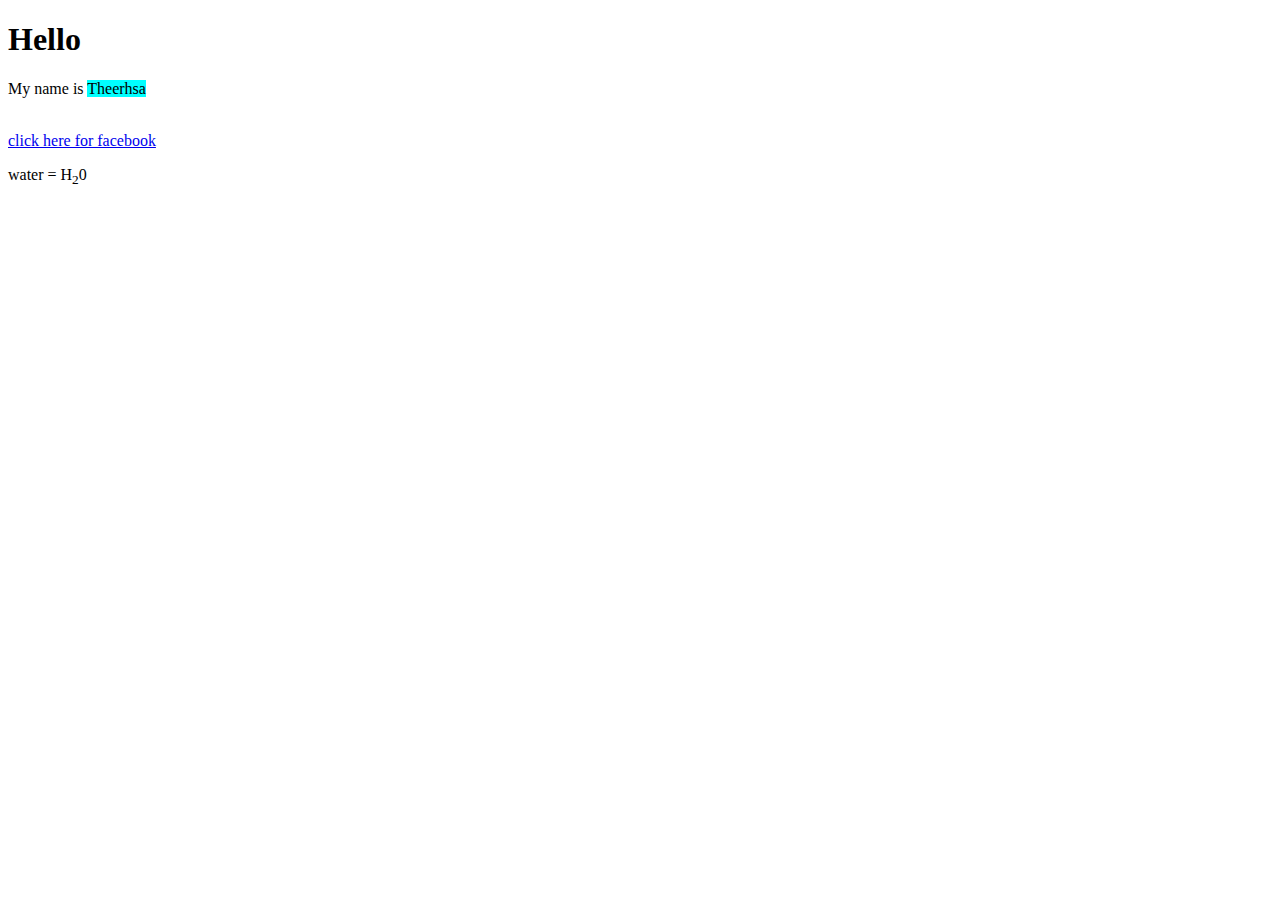
==== index.html @ 9ea532c8 "Add files via upload" ====
<!DOCTYPE html>
<html lang="en">
<head>

    <meta charset="UTF-8">
    <meta name="viewport" content="width=device-width, initial-scale=1.0">
    <title>About Me</title>
    <link rel="stylesheet" href="style.css">

</head>

<body>

    <h1>Hello</h1>
    <p>My name is <mark style="background-color: cyan;">Theerhsa</mark></p>
    <a href="https://web.facebook.com/profile.php?id=61553623475672"class="facebook"><br>click here for facebook</a>
    <p>water = H<sub>2</sub>0</p>

</body>
</html>
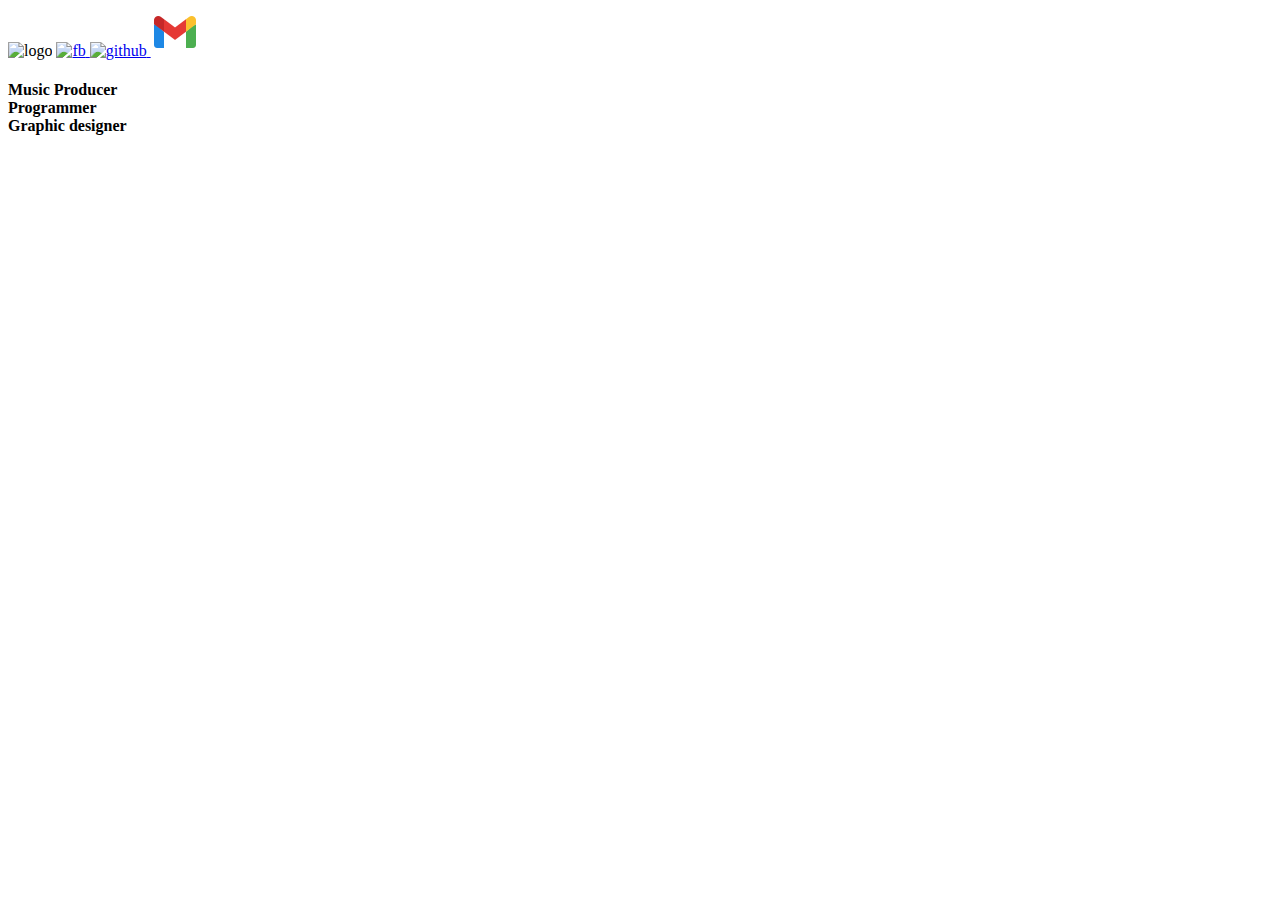
==== commit 9cc77b6e: "Update index.html" ====
--- a/index.html
+++ b/index.html
@@ -11,10 +11,22 @@
 
 <body>
 
-    <h1>Hello</h1>
-    <p>My name is <mark style="background-color: cyan;">Theerhsa</mark></p>
-    <a href="https://web.facebook.com/profile.php?id=61553623475672"class="facebook"><br>click here for facebook</a>
-    <p>water = H<sub>2</sub>0</p>
+    
+    <img src="logo.png"class="logo" alt="logo">
 
+    <a href="https://web.facebook.com/profile.php?id=61553623475672"target ="_blank">
+    <img src="facebook.png"class="social" alt="fb">
+    </a>
+
+    <a href="https://github.com/Theersha1212"target ="_blank">
+    <img src="github.png" class="social" alt="github">
+    </a>
+
+    <a href="mailto:theersha7576@gmail.com"target="blank">
+        <img src="gmail.png" class="social" alt="gmail">
+    </a>
+
+    <h4 class="h4">Music Producer<br>Programmer<br>Graphic designer</h4>
+  
 </body>
-</html>+</html>
--- a/style.css
+++ b/style.css
@@ -0,0 +1,24 @@
+body{
+    background-image: url(background.jpg);
+}
+p{
+    color: antiquewhite;
+}
+h1{
+    text-align: center;
+    color: aliceblue;
+    border-style: groove; 
+    border-color: rgb(218, 198, 198);
+    
+}
+a.facebook:link{
+    background-color: darkorange;
+    text-decoration: none;
+    
+}
+p.border{
+
+    border: 2px solid whitesmoke;
+    
+
+}
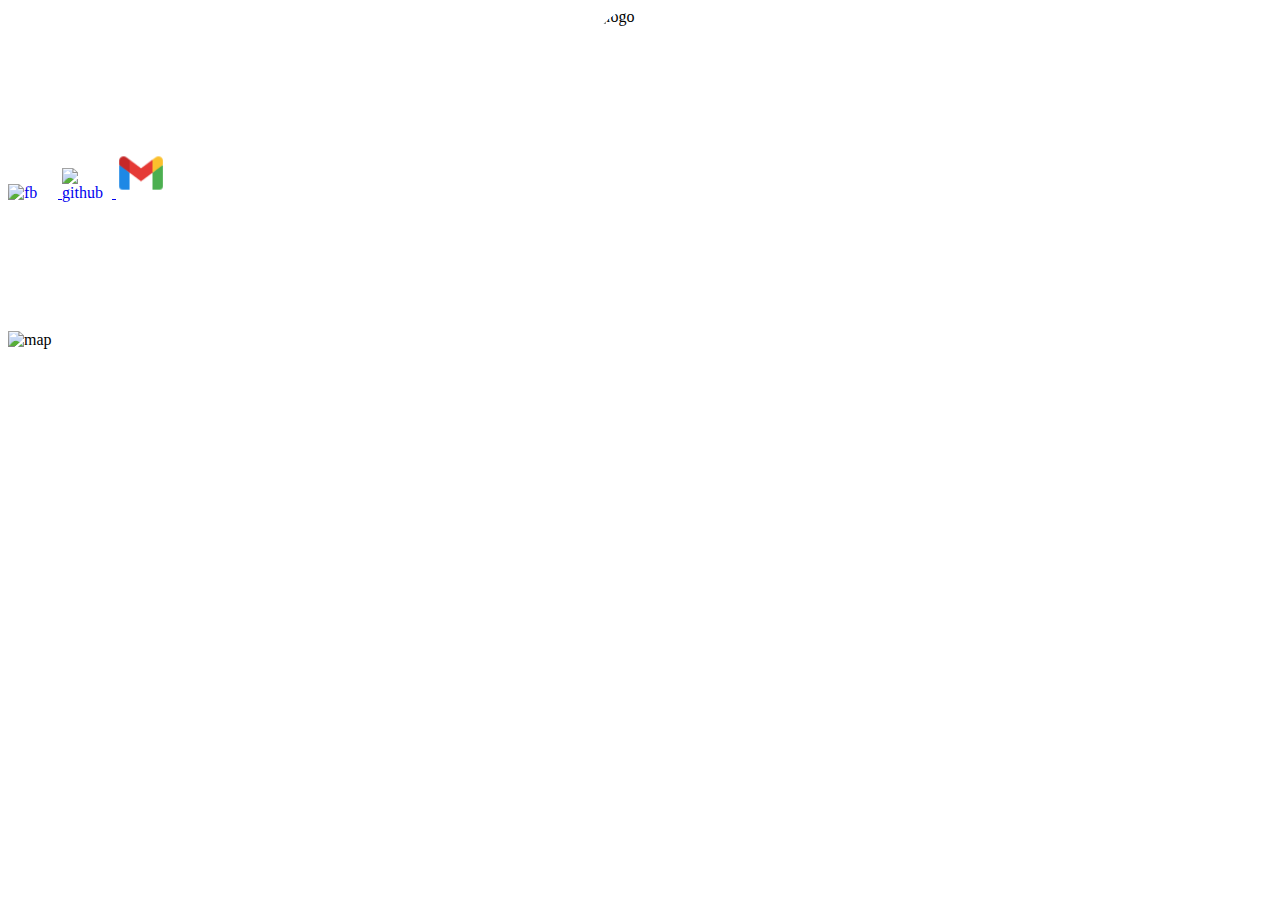
==== commit 7a8036e4: "Update index.html" ====
--- a/index.html
+++ b/index.html
@@ -19,14 +19,26 @@
     </a>
 
     <a href="https://github.com/Theersha1212"target ="_blank">
-    <img src="github.png" class="social" alt="github">
+    <img src="github.png"class="social"alt="github">
     </a>
 
     <a href="mailto:theersha7576@gmail.com"target="blank">
-        <img src="gmail.png" class="social" alt="gmail">
+        <img src="gmail.png"class="social"alt="gmail">
     </a>
 
     <h4 class="h4">Music Producer<br>Programmer<br>Graphic designer</h4>
+
+    <img src="map.png" alt="map" class="map" usemap="#workmap">
+    <map name="#workmap"><area shape="poly" 
+        coords="69,137,28,82,36,49,12,48,13,15,51,14,80,11,112,5,218,0,204,19,119,112" 
+        href="https://www.google.com/search?client=opera-gx&q=north+america&sourceid=opera&ie=UTF-8&oe=UTF-8" alt=""target="_blank">
+        
+        <area shape="poly" coords="261,205,244,174,240,138,214,136,195,118,204,89,227,77,246,74,269,80,283,91,294,114,304,121,316,121,298,165,315,172,306,199" 
+        href="https://www.google.com/search?client=opera-gx&q=africa&sourceid=opera&ie=UTF-8&oe=UTF-8" alt="" target="_blank">
+    
+    </map>
+
+    
   
 </body>
 </html>
--- a/style.css
+++ b/style.css
@@ -11,14 +11,28 @@
     border-color: rgb(218, 198, 198);
     
 }
-a.facebook:link{
-    background-color: darkorange;
-    text-decoration: none;
+.logo
+    {
+     width: 100px;
+     height: 100px;
+     display: block;
+     margin: 0 auto;
+     border-radius: 50%;
+     
+    }
+.h4{
+    
+    text-align: center;
+    font-family: cursive;
+    color: white;
+
+}
+.social {
+    margin: auto;
+    display: inline-block;
+    width: 50px;
+    height: 50px;
+    margin-top: 40px;
     
 }
-p.border{
 
-    border: 2px solid whitesmoke;
-    
-
-}
